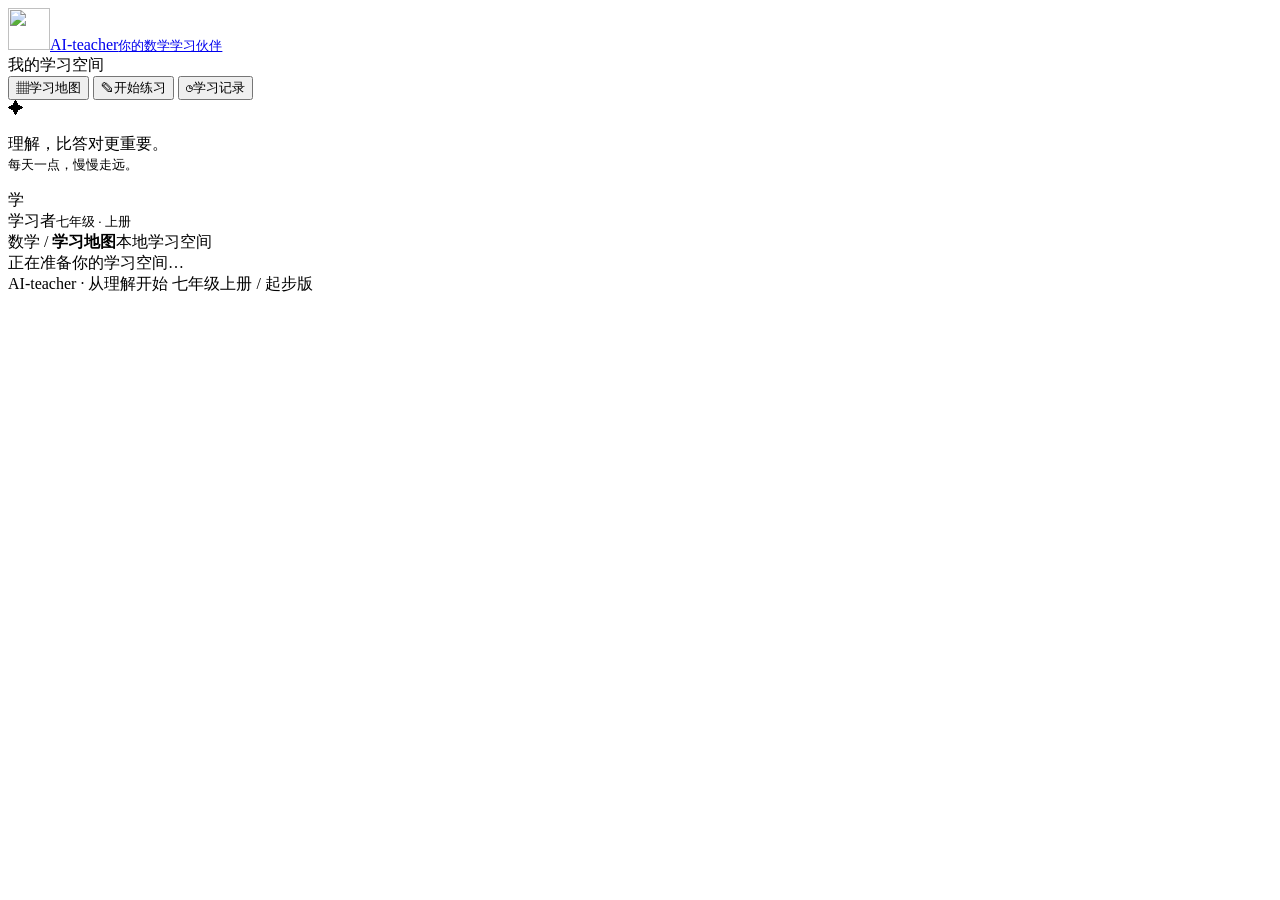
==== web/index.html @ afbf40e1 "Build local AI-teacher seventh-grade math prototype" ====
<!doctype html>
<html lang="zh-CN">
  <head>
    <meta charset="UTF-8" />
    <meta name="viewport" content="width=device-width, initial-scale=1" />
    <meta name="theme-color" content="#173e35" />
    <meta
      name="description"
      content="AI-teacher，七年级数学学习伙伴。一步一步理解，每一次练习都有迹可循。"
    />
    <title>AI-teacher · 数学学习伙伴</title>
    <link rel="icon" href="/static/icon.svg" type="image/svg+xml" />
    <link rel="stylesheet" href="/static/style.css" />
    <script src="/static/app.js" defer></script>
  </head>
  <body>
    <aside class="sidebar">
      <a class="brand" href="/" aria-label="AI-teacher 首页"
        ><img src="/static/icon.svg" width="42" height="42" alt="" /><span
          >AI-teacher<small>你的数学学习伙伴</small></span
        ></a
      >
      <div class="course-label">我的学习空间</div>
      <nav aria-label="主导航">
        <button class="nav-item active" data-view="learn">
          <span aria-hidden="true">▦</span>学习地图
        </button>
        <button class="nav-item" data-view="practice">
          <span aria-hidden="true">✎</span>开始练习
        </button>
        <button class="nav-item" data-view="progress">
          <span aria-hidden="true">◷</span>学习记录
        </button>
      </nav>
      <div class="sidebar-bottom">
        <span class="seed-icon">✦</span>
        <p>理解，比答对更重要。<br /><small>每天一点，慢慢走远。</small></p>
        <div class="learner">
          <span class="avatar">学</span>
          <div>学习者<small>七年级 · 上册</small></div>
        </div>
      </div>
    </aside>
    <main>
      <header class="topbar">
        <span
          >数学 <span class="slash">/</span>
          <strong id="page-title">学习地图</strong></span
        ><span class="local-badge"><i></i>本地学习空间</span>
      </header>
      <div id="app" aria-live="polite">
        <div class="empty">正在准备你的学习空间…</div>
      </div>
      <footer>AI-teacher · 从理解开始 <span>七年级上册 / 起步版</span></footer>
    </main>
    <div id="toast" role="alert" hidden></div>
  </body>
</html>
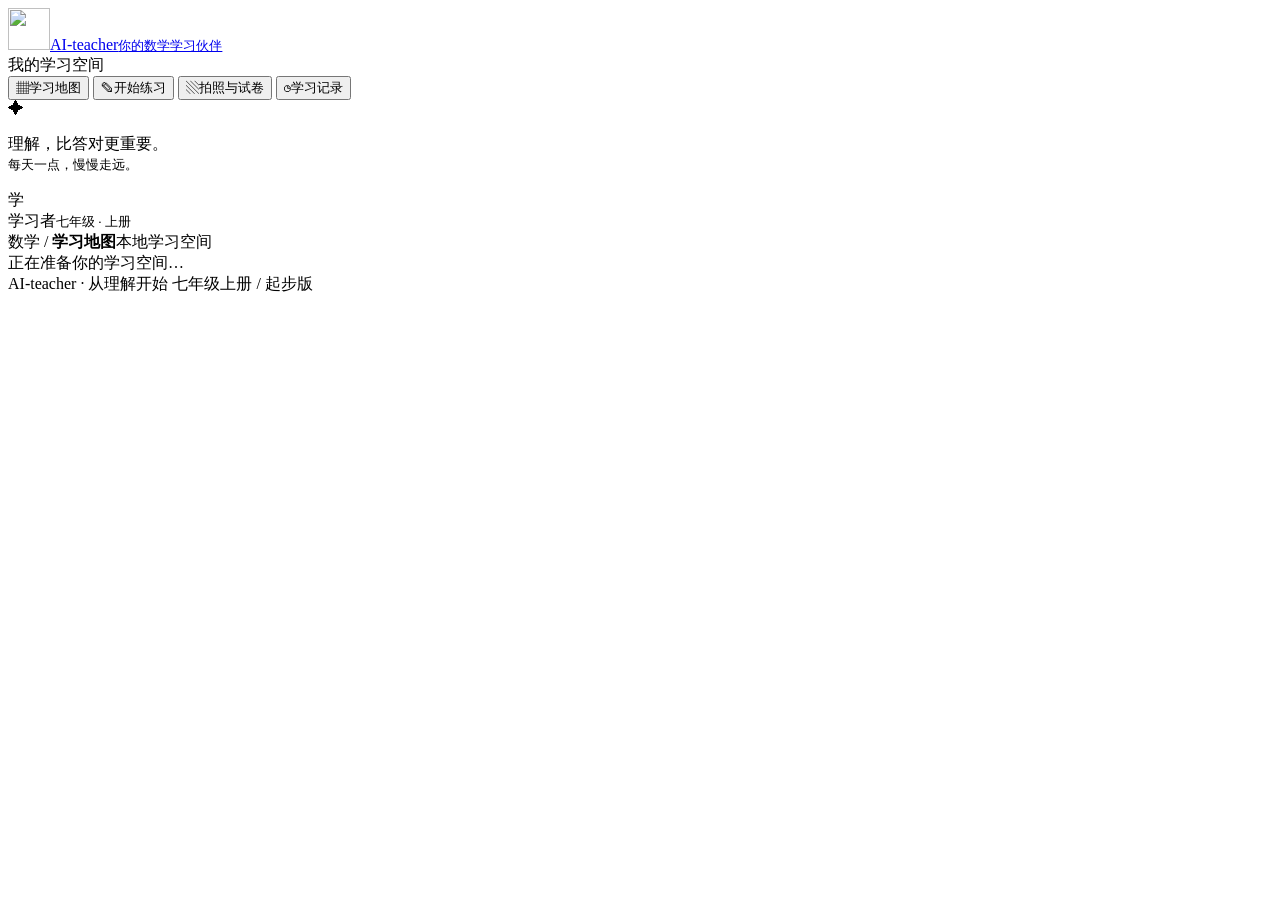
==== commit 112bf828: "Add answered-paper vision, question-type profiles and challenge practice" ====
--- a/web/index.html
+++ b/web/index.html
@@ -11,6 +11,7 @@
     <title>AI-teacher · 数学学习伙伴</title>
     <link rel="icon" href="/static/icon.svg" type="image/svg+xml" />
     <link rel="stylesheet" href="/static/style.css" />
+    <script src="/static/materials.js" defer></script>
     <script src="/static/app.js" defer></script>
   </head>
   <body>
@@ -27,6 +28,9 @@
         </button>
         <button class="nav-item" data-view="practice">
           <span aria-hidden="true">✎</span>开始练习
+        </button>
+        <button class="nav-item" data-view="materials">
+          <span aria-hidden="true">▧</span>拍照与试卷
         </button>
         <button class="nav-item" data-view="progress">
           <span aria-hidden="true">◷</span>学习记录
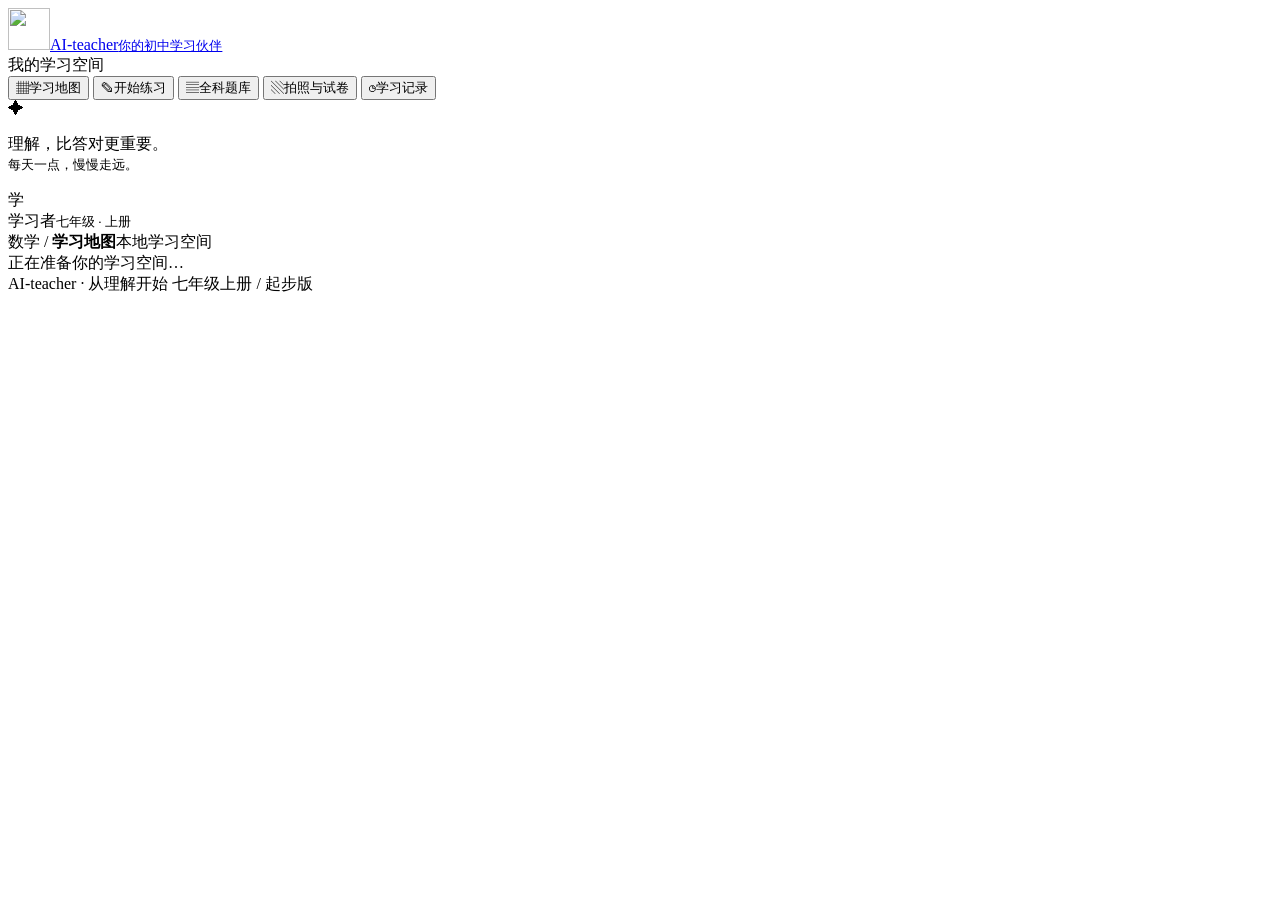
==== commit 9b468a06: "Add junior subject banks, fine-grained profiles and photo assessment" ====
--- a/web/index.html
+++ b/web/index.html
@@ -8,9 +8,16 @@
       name="description"
       content="AI-teacher，七年级数学学习伙伴。一步一步理解，每一次练习都有迹可循。"
     />
-    <title>AI-teacher · 数学学习伙伴</title>
+    <title>AI-teacher · 初中学习伙伴</title>
     <link rel="icon" href="/static/icon.svg" type="image/svg+xml" />
     <link rel="stylesheet" href="/static/style.css" />
+    <link rel="stylesheet" href="/static/vendor/katex/katex.min.css" />
+    <script src="/static/vendor/katex/katex.min.js" defer></script>
+    <script
+      src="/static/vendor/katex/contrib/auto-render.min.js"
+      defer
+    ></script>
+    <script src="/static/bank.js" defer></script>
     <script src="/static/materials.js" defer></script>
     <script src="/static/app.js" defer></script>
   </head>
@@ -18,7 +25,7 @@
     <aside class="sidebar">
       <a class="brand" href="/" aria-label="AI-teacher 首页"
         ><img src="/static/icon.svg" width="42" height="42" alt="" /><span
-          >AI-teacher<small>你的数学学习伙伴</small></span
+          >AI-teacher<small>你的初中学习伙伴</small></span
         ></a
       >
       <div class="course-label">我的学习空间</div>
@@ -28,6 +35,9 @@
         </button>
         <button class="nav-item" data-view="practice">
           <span aria-hidden="true">✎</span>开始练习
+        </button>
+        <button class="nav-item" data-view="bank">
+          <span aria-hidden="true">▤</span>全科题库
         </button>
         <button class="nav-item" data-view="materials">
           <span aria-hidden="true">▧</span>拍照与试卷
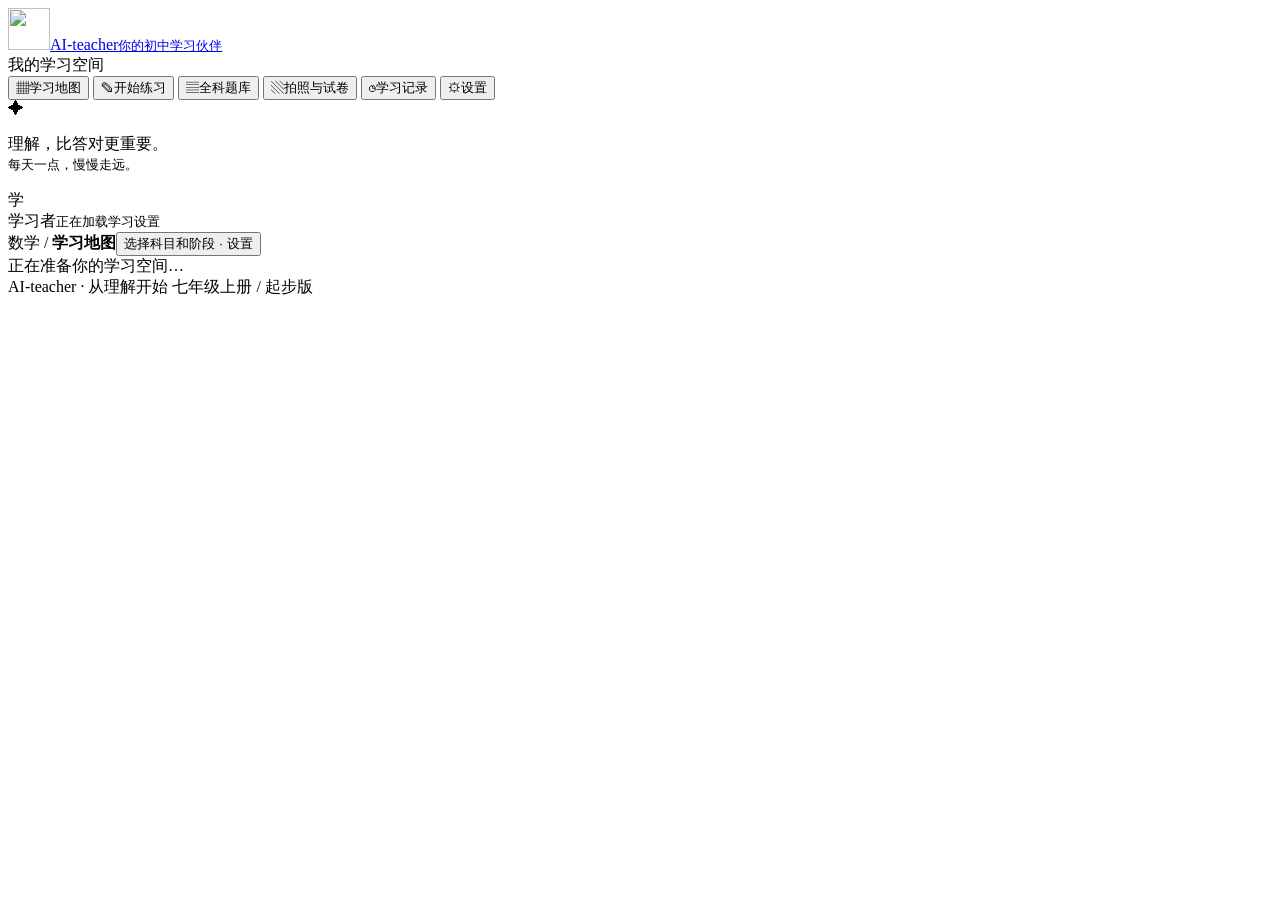
==== commit 5a8c9584: "Organize frontend assets and add persistent learning settings" ====
--- a/web/index.html
+++ b/web/index.html
@@ -6,25 +6,26 @@
     <meta name="theme-color" content="#173e35" />
     <meta
       name="description"
-      content="AI-teacher，七年级数学学习伙伴。一步一步理解，每一次练习都有迹可循。"
+      content="AI-teacher，初中全科学习伙伴。选择学习阶段，一步一步理解，每次练习都有迹可循。"
     />
     <title>AI-teacher · 初中学习伙伴</title>
-    <link rel="icon" href="/static/icon.svg" type="image/svg+xml" />
-    <link rel="stylesheet" href="/static/style.css" />
+    <link rel="icon" href="/static/assets/icon.svg" type="image/svg+xml" />
+    <link rel="stylesheet" href="/static/css/style.css" />
     <link rel="stylesheet" href="/static/vendor/katex/katex.min.css" />
     <script src="/static/vendor/katex/katex.min.js" defer></script>
     <script
       src="/static/vendor/katex/contrib/auto-render.min.js"
       defer
     ></script>
-    <script src="/static/bank.js" defer></script>
-    <script src="/static/materials.js" defer></script>
-    <script src="/static/app.js" defer></script>
+    <script src="/static/js/bank.js" defer></script>
+    <script src="/static/js/materials.js" defer></script>
+    <script src="/static/js/settings.js" defer></script>
+    <script src="/static/js/app.js" defer></script>
   </head>
   <body>
     <aside class="sidebar">
       <a class="brand" href="/" aria-label="AI-teacher 首页"
-        ><img src="/static/icon.svg" width="42" height="42" alt="" /><span
+        ><img src="/static/assets/icon.svg" width="42" height="42" alt="" /><span
           >AI-teacher<small>你的初中学习伙伴</small></span
         ></a
       >
@@ -45,13 +46,16 @@
         <button class="nav-item" data-view="progress">
           <span aria-hidden="true">◷</span>学习记录
         </button>
+        <button class="nav-item" data-view="settings">
+          <span aria-hidden="true">⚙</span>设置
+        </button>
       </nav>
       <div class="sidebar-bottom">
         <span class="seed-icon">✦</span>
         <p>理解，比答对更重要。<br /><small>每天一点，慢慢走远。</small></p>
         <div class="learner">
           <span class="avatar">学</span>
-          <div>学习者<small>七年级 · 上册</small></div>
+          <div>学习者<small id="learner-scope">正在加载学习设置</small></div>
         </div>
       </div>
     </aside>
@@ -60,7 +64,7 @@
         <span
           >数学 <span class="slash">/</span>
           <strong id="page-title">学习地图</strong></span
-        ><span class="local-badge"><i></i>本地学习空间</span>
+        ><button id="learning-switch" class="learning-switch" type="button" aria-label="切换科目和学习阶段">选择科目和阶段 · 设置</button>
       </header>
       <div id="app" aria-live="polite">
         <div class="empty">正在准备你的学习空间…</div>
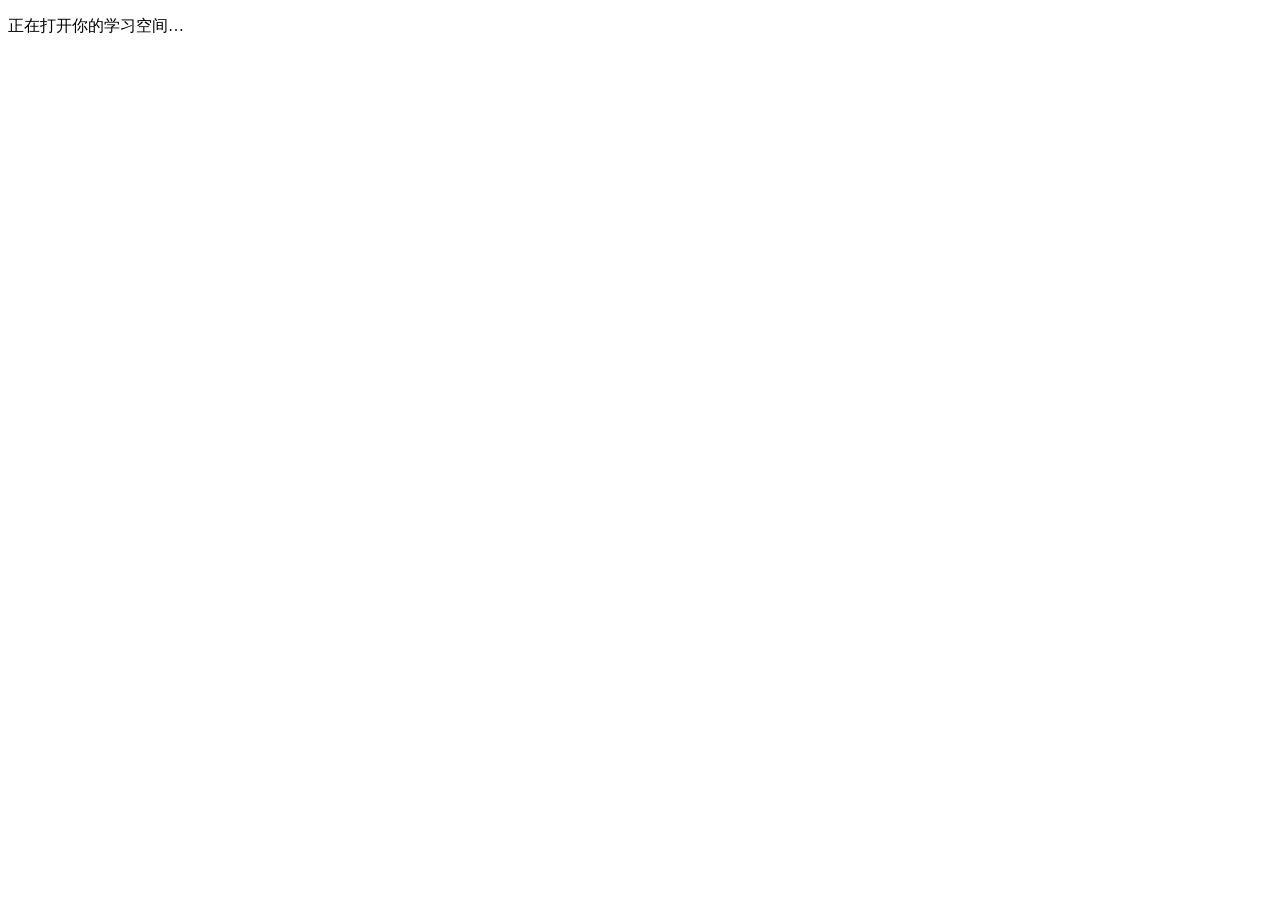
==== commit 9d630d6b: "Add student AI tutoring, evidence review and parent reports Add student accounts, scoped math practi" ====
--- a/web/index.html
+++ b/web/index.html
@@ -1,76 +1,18 @@
 <!doctype html>
 <html lang="zh-CN">
   <head>
-    <meta charset="UTF-8" />
+    <meta charset="utf-8" />
     <meta name="viewport" content="width=device-width, initial-scale=1" />
-    <meta name="theme-color" content="#173e35" />
-    <meta
-      name="description"
-      content="AI-teacher，初中全科学习伙伴。选择学习阶段，一步一步理解，每次练习都有迹可循。"
-    />
-    <title>AI-teacher · 初中学习伙伴</title>
-    <link rel="icon" href="/static/assets/icon.svg" type="image/svg+xml" />
-    <link rel="stylesheet" href="/static/css/style.css" />
+    <meta name="theme-color" content="#E4A28F" />
+    <title>AI-teacher · 一步一步学会</title>
     <link rel="stylesheet" href="/static/vendor/katex/katex.min.css" />
-    <script src="/static/vendor/katex/katex.min.js" defer></script>
-    <script
-      src="/static/vendor/katex/contrib/auto-render.min.js"
-      defer
-    ></script>
-    <script src="/static/js/bank.js" defer></script>
-    <script src="/static/js/materials.js" defer></script>
-    <script src="/static/js/settings.js" defer></script>
-    <script src="/static/js/app.js" defer></script>
+    <link rel="stylesheet" href="/static/css/student.css" />
+    <script defer src="/static/vendor/katex/katex.min.js"></script>
+    <script defer src="/static/vendor/katex/contrib/auto-render.min.js"></script>
+    <script type="module" src="/static/js/student.js"></script>
   </head>
   <body>
-    <aside class="sidebar">
-      <a class="brand" href="/" aria-label="AI-teacher 首页"
-        ><img src="/static/assets/icon.svg" width="42" height="42" alt="" /><span
-          >AI-teacher<small>你的初中学习伙伴</small></span
-        ></a
-      >
-      <div class="course-label">我的学习空间</div>
-      <nav aria-label="主导航">
-        <button class="nav-item active" data-view="learn">
-          <span aria-hidden="true">▦</span>学习地图
-        </button>
-        <button class="nav-item" data-view="practice">
-          <span aria-hidden="true">✎</span>开始练习
-        </button>
-        <button class="nav-item" data-view="bank">
-          <span aria-hidden="true">▤</span>全科题库
-        </button>
-        <button class="nav-item" data-view="materials">
-          <span aria-hidden="true">▧</span>拍照与试卷
-        </button>
-        <button class="nav-item" data-view="progress">
-          <span aria-hidden="true">◷</span>学习记录
-        </button>
-        <button class="nav-item" data-view="settings">
-          <span aria-hidden="true">⚙</span>设置
-        </button>
-      </nav>
-      <div class="sidebar-bottom">
-        <span class="seed-icon">✦</span>
-        <p>理解，比答对更重要。<br /><small>每天一点，慢慢走远。</small></p>
-        <div class="learner">
-          <span class="avatar">学</span>
-          <div>学习者<small id="learner-scope">正在加载学习设置</small></div>
-        </div>
-      </div>
-    </aside>
-    <main>
-      <header class="topbar">
-        <span
-          >数学 <span class="slash">/</span>
-          <strong id="page-title">学习地图</strong></span
-        ><button id="learning-switch" class="learning-switch" type="button" aria-label="切换科目和学习阶段">选择科目和阶段 · 设置</button>
-      </header>
-      <div id="app" aria-live="polite">
-        <div class="empty">正在准备你的学习空间…</div>
-      </div>
-      <footer>AI-teacher · 从理解开始 <span>七年级上册 / 起步版</span></footer>
-    </main>
-    <div id="toast" role="alert" hidden></div>
+    <div id="root"><p class="loading">正在打开你的学习空间…</p></div>
+    <div id="notice" role="alert" hidden></div>
   </body>
 </html>
